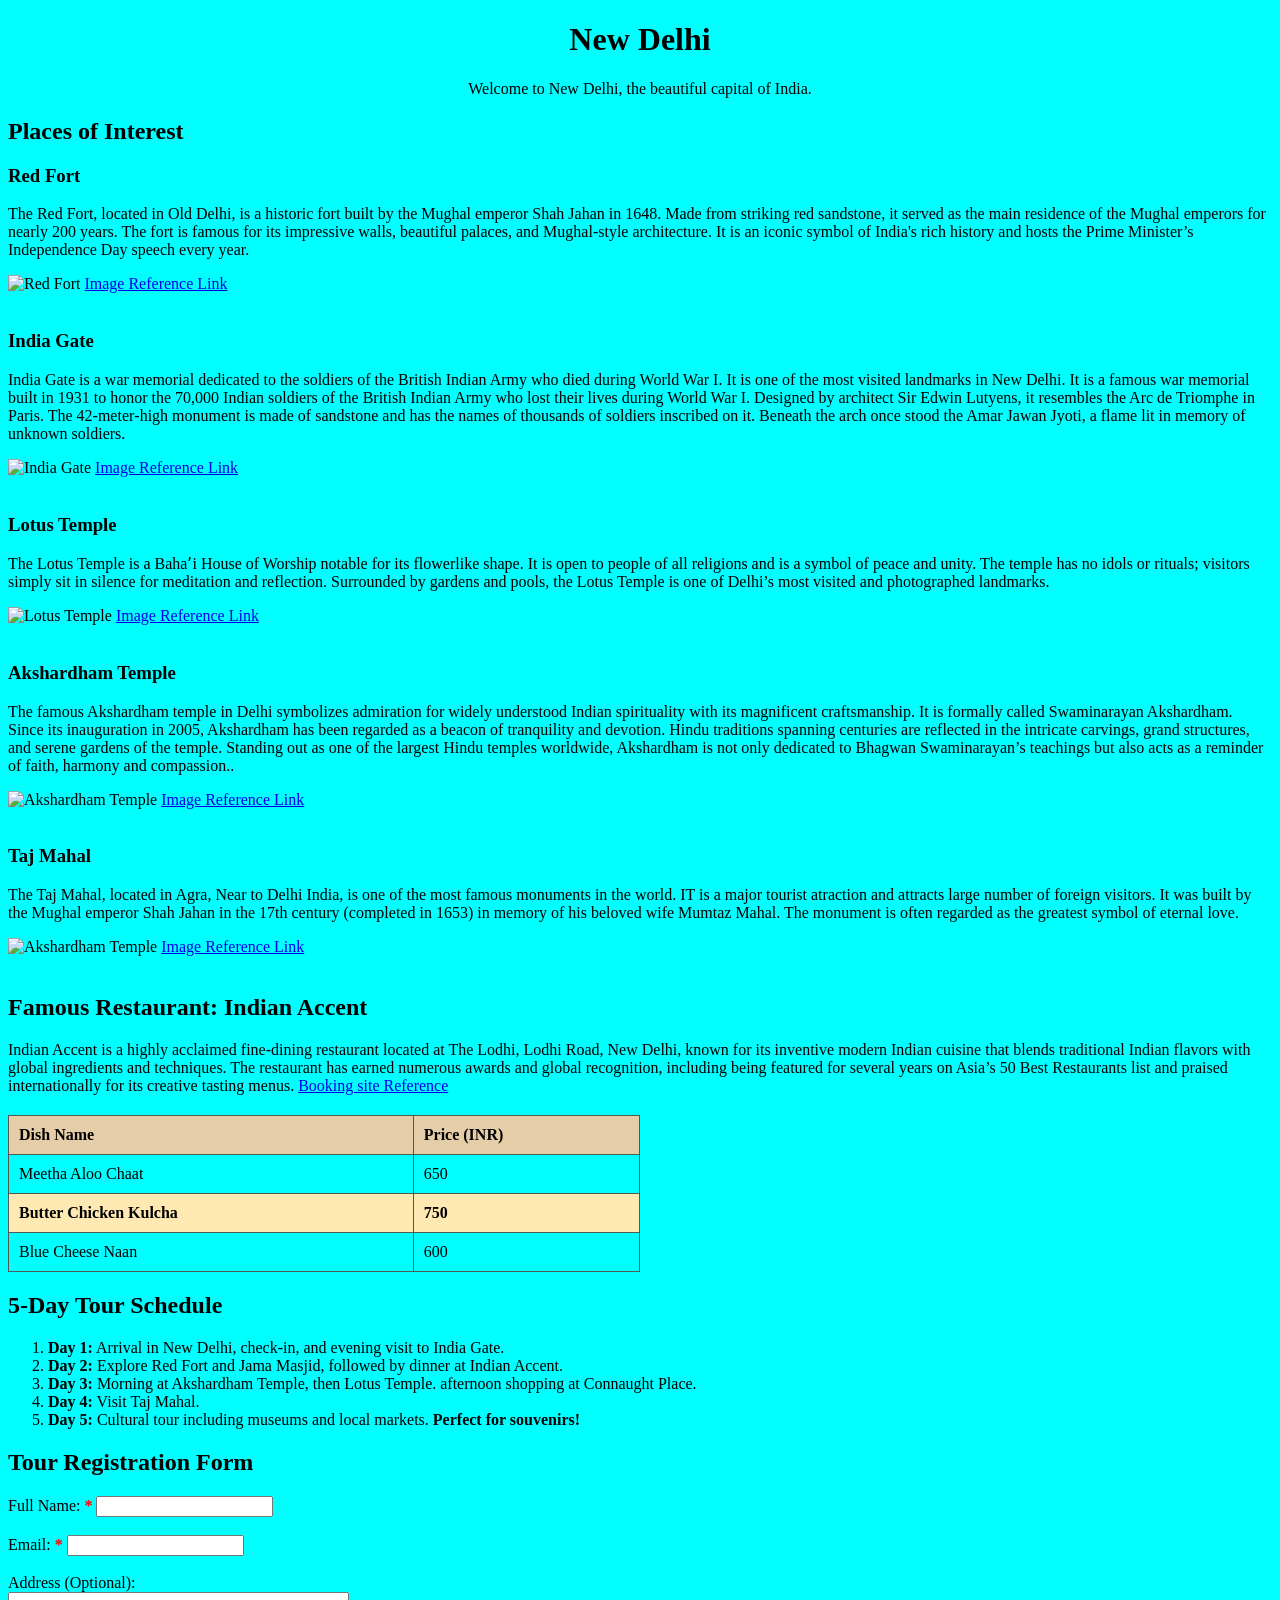
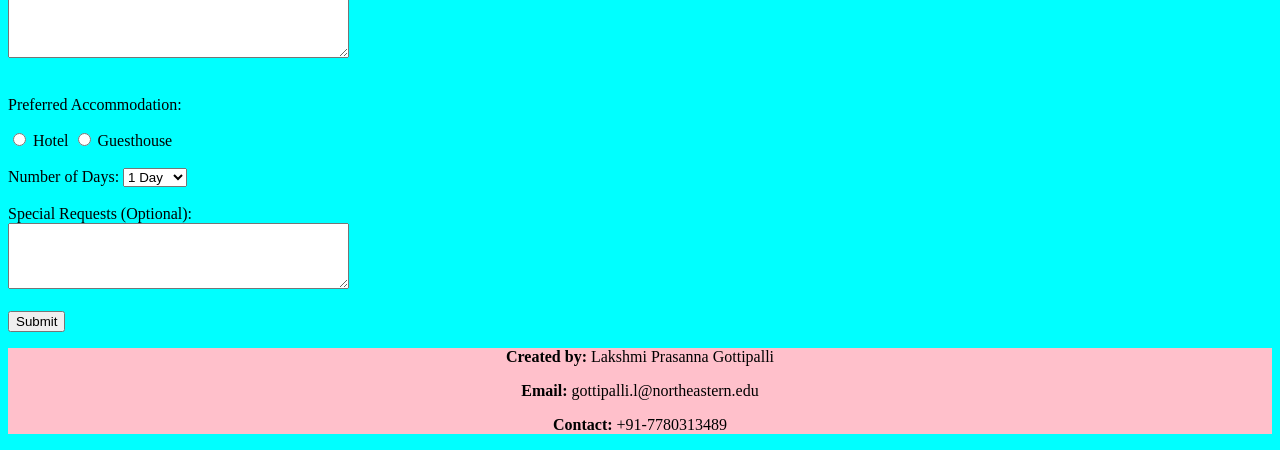
==== index.html @ 1deaa5f5 "commit code of hw4" ====
<!DOCTYPE html>
<html lang="en">
<head>
    <meta charset="UTF-8">
    <title >Welcome to New Delhi</title>
</head>

<body style=" background-color: cyan;">
 
    <!-- City Title -->
    <h1 style="text-align: center;">New Delhi</h1>
    <p style="text-align: center;">Welcome to New Delhi, the beautiful capital of India.</p>
 
    <!-- Places of Interest -->
    <h2>Places of Interest</h2>
 
    <h3>Red Fort</h3>
    <p>
       The Red Fort, located in Old Delhi, is a historic fort built by the Mughal emperor Shah Jahan in 1648. Made from striking red sandstone, it served as the main residence of the Mughal emperors for nearly 200 years. The fort is famous for its impressive walls, beautiful palaces, and Mughal-style architecture.
        It is an iconic symbol of India's rich history and hosts the Prime Minister’s Independence Day speech every year.
    </p>
    <img src="https://tse4.mm.bing.net/th/id/OIP.rDKAZOiDpe7CWSZx5VQvxgHaE7?rs=1&pid=ImgDetMain&o=7&rm=3" alt="Red Fort" width="400">
    <a href="https://www.bing.com/images/search?view=detailV2&ccid=rDKAZOiD&id=88F7C7D719F9731CC5FC7519E3AB3C1477FD2285&thid=OIP.rDKAZOiDpe7CWSZx5VQvxgHaE7&mediaurl=https%3a%2f%2fjooinn.com%2fimages%2fred-fort-of-india.jpg&exph=2421&expw=3639&q=red+fort+images&mode=overlay&FORM=IQFRBA&ck=0941B2D8C09F3E26B0653D3F19057D33&selectedIndex=0&idpp=serp&ajaxhist=0&ajaxserp=0" target="_blank">Image Reference Link</a><br /><br />
      
 
    <h3>India Gate</h3>
    <p>
        India Gate is a war memorial dedicated to the soldiers of the British Indian Army who died during World War I.
        It is one of the most visited landmarks in New Delhi. It is a famous war memorial built in 1931 to honor the 70,000 Indian soldiers of the British Indian Army who lost their lives during World War I. Designed by architect Sir Edwin Lutyens, it resembles the Arc de Triomphe in Paris.
The 42‑meter‑high monument is made of sandstone and has the names of thousands of soldiers inscribed on it. Beneath the arch once stood the Amar Jawan Jyoti, a flame lit in memory of unknown soldiers.
    </p>
    <img src="https://wallpaperaccess.com/full/1896134.jpg" alt="India Gate" width="400">
    <a href="https://www.bing.com/images/search?view=detailV2&ccid=Hu8KYO%2f%2f&id=8145881EAF810BBD9CFA30C0D9FFE8ECBEC2ED49&thid=OIP.Hu8KYO__XfezG1HVv9WXewHaFG&mediaurl=https%3a%2f%2fwallpaperaccess.com%2ffull%2f1896134.jpg&exph=883&expw=1280&q=india+gate+images&mode=overlay&FORM=IQFRBA&ck=D63C0AE0854CD37A9C024B42D847D6FD&selectedIndex=0&idpp=serp&ajaxhist=0&ajaxserp=0" target="_blank">Image Reference Link</a><br /><br />
 
    <h3>Lotus Temple</h3>
    <p>
        The Lotus Temple is a Bahaʼi House of Worship notable for its flowerlike shape.
        It is open to people of all religions and is a symbol of peace and unity.
       The temple has no idols or rituals; visitors simply sit in silence for meditation and reflection. Surrounded by gardens and pools, the Lotus Temple            is one of Delhi’s most visited and photographed landmarks.
    </p>
    <img src="https://as2.ftcdn.net/v2/jpg/01/18/90/65/1000_F_118906539_BD0hdpLoZi608g3JUZ6mvu5cSLHghKsj.jpg" alt="Lotus Temple" width="400">
    <a href="https://www.bing.com/images/search?view=detailV2&ccid=Iuiz4RXo&id=68A6CB2FCAE917163826666212010E4A75F4713A&thid=OIP.Iuiz4RXo8SKPWw2RwrgMvQHaE7&mediaurl=https%3A%2F%2Fas2.ftcdn.net%2Fv2%2Fjpg%2F01%2F18%2F90%2F65%2F1000_F_118906539_BD0hdpLoZi608g3JUZ6mvu5cSLHghKsj.jpg&exph=666&expw=1000&q=lotus+temple+images&form=IQFRBA&ck=0B32A1573B2E2C514EA1E20BFA984C79&selectedindex=1&ajaxhist=0&ajaxserp=0&pivotparams=insightsToken%3Dccid_OigkuH0N*cp_FEDCCBB5B0A3A886C8DF0B6AB218DB7F*mid_1F3856FF528C22427A5D96DDCB437E8B9A86219C*thid_OIP.OigkuH0NjqVZCVR670tVAAHaE7&vt=0&sim=11&iss=VSI&ajaxhist=0&ajaxserp=0" target="_blank">Image Reference Link</a><br /><br />
 

<h3>Akshardham Temple</h3>
    <p>
        The famous Akshardham temple in Delhi symbolizes admiration for widely understood Indian spirituality with its magnificent craftsmanship. It is formally called Swaminarayan Akshardham. Since its inauguration in 2005, Akshardham has been regarded as a beacon of tranquility and devotion. Hindu traditions spanning centuries are reflected in the intricate carvings, grand structures, and serene gardens of the temple. Standing out as one of the largest Hindu temples worldwide, Akshardham is not only dedicated to Bhagwan Swaminarayan’s teachings but also acts as a reminder of faith, harmony and compassion..
    </p>
    <img src="https://media.easemytrip.com/media/Blog/India/637116640324801740/637116640324801740ptZ4Mc.jpg" alt="Akshardham Temple" width="400">
    <a href="https://www.bing.com/images/search?view=detailV2&ccid=TpCYYplZ&id=3C3450C00E8BAA88C6814B2F740EF33BC5A65EFC&thid=OIP.TpCYYplZInqRMbe12GuaagHaEK&mediaurl=https%3a%2f%2fmedia.easemytrip.com%2fmedia%2fBlog%2fIndia%2f637116640324801740%2f637116640324801740ptZ4Mc.jpg&exph=450&expw=800&q=akshardham+temple+delhi+images&mode=overlay&FORM=IQFRBA&ck=63F11A83D392260FA2083FC8C285EEF7&selectedIndex=0&idpp=serp&ajaxhist=0&ajaxserp=0" target="_blank">Image Reference Link</a><br /><br />
 

<h3>Taj Mahal </h3>
    <p>
        The Taj Mahal, located in Agra, Near to Delhi India, is one of the most famous monuments in the world. IT is a major tourist atraction and attracts large number of foreign visitors. It was built by the Mughal emperor Shah Jahan in the 17th century (completed in 1653) in memory of his beloved wife Mumtaz Mahal. The monument is often regarded as the greatest symbol of eternal love.
    </p>
    <img src="https://tse4.mm.bing.net/th/id/OIP.OBvVrSlI_ot0HjOXBoURogHaLd?rs=1&pid=ImgDetMain&o=7&rm=3" alt="Akshardham Temple" width="400">
    <a href="https://www.bing.com/images/search?view=detailV2&ccid=OBvVrSlI&id=DD970132ECAF46E39766C7B94C8C23EB2D774FA5&thid=OIP.OBvVrSlI_ot0HjOXBoURogHaLd&mediaurl=https%3A%2F%2Fi.pinimg.com%2Foriginals%2F0a%2Fd4%2F48%2F0ad448fdbbb5f981dd60de282e145259.jpg&exph=1671&expw=1080&q=taj+mahal+images&form=IQFRBA&ck=0A7E6BC2D0067179C25FB8C33CFE7909&selectedindex=6&ajaxhist=0&ajaxserp=0&pivotparams=insightsToken%3Dccid_QxpPq5SC*cp_51C56574B002899726697DDFD921843B*mid_08FB93CE46AD29C4699F17DC30CAEED59D0B24FF*thid_OIP.QxpPq5SCudC3bzDNwgkQjwHaLH&vt=0&sim=11&iss=VSI&ajaxhist=0&ajaxserp=0" target="_blank">Image Reference Link</a><br /><br />
 





    <!-- Famous Restaurant -->
    <h2>Famous Restaurant: Indian Accent</h2>
    <p>
        Indian Accent is a highly acclaimed fine‑dining restaurant located at The Lodhi, Lodhi Road, New Delhi, known for its inventive modern Indian cuisine that blends traditional Indian flavors with global ingredients and techniques. The restaurant has earned numerous awards and global recognition, including being featured for several years on Asia’s 50 Best Restaurants list and praised internationally for its creative tasting menus.
        <a href="https://www.tripadvisor.in/Restaurant_Review-g304551-d1417229-Reviews-Indian_Accent-New_Delhi_National_Capital_Territory_of_Delhi.html" target="_blank">Booking site Reference</a>
    </p>
 
    <!-- Table of Dishes -->
    

    <table style="width: 50%; border-collapse: collapse; margin-top: 20px;">
        <tr>
            <th style="border: 1px solid #555; padding: 10px; text-align: left; background-color: #e5cda8;">Dish Name</th>
            <th style="border: 1px solid #555; padding: 10px; text-align: left; background-color: #e5cda8;">Price (INR)</th>
        </tr>
        <tr>
            <td style="border: 1px solid #555; padding: 10px;">Meetha Aloo Chaat</td>
            <td style="border: 1px solid #555; padding: 10px;">650</td>
        </tr>
        <!-- Highlighted favorite dish row -->
        <tr style="background-color: #ffe9b3; font-weight: bold;">
            <td style="border: 1px solid #555; padding: 10px;">Butter Chicken Kulcha</td>
            <td style="border: 1px solid #555; padding: 10px;">750</td>
        </tr>
        <tr>
            <td style="border: 1px solid #555; padding: 10px;">Blue Cheese Naan</td>
            <td style="border: 1px solid #555; padding: 10px;">600</td>
        </tr>
    </table>


 
    <!-- Tour Plan -->
    <h2>5-Day Tour Schedule</h2>
    <ol>
        <li><b>Day 1:</b> Arrival in New Delhi, check-in, and evening visit to India Gate.</li>
        <li><b>Day 2:</b> Explore Red Fort and Jama Masjid, followed by dinner at Indian Accent.</li>
        <li><b>Day 3:</b> Morning at Akshardham Temple, then Lotus Temple. afternoon shopping at Connaught Place. </li>
        <li><b>Day 4:</b> Visit Taj Mahal.</li>
        <li><b>Day 5:</b> Cultural tour including museums and local markets. <b>Perfect for souvenirs!</b></li>
    </ol>
 
    <!-- Registration Form -->
    <h2>Tour Registration Form</h2>
    <form>
        <!-- Text Input -->
    <label for="name">Full Name:
    <span style="color: red; font-weight: bold;">*</span>
    </label>
    <input type="text" id="name" name="name" required><br><br>

    <label for="email">Email: 
    <span style="color: red; font-weight: bold;">*</span>
    </label>
    <input type="email" id="email" name="email" required><br><br>


        <!-- Textarea -->
        <label for="comments">Address (Optional):</label><br>
        <textarea id="address" name="address" rows="4" cols="40"></textarea><br><br>
 
        <!-- Radio Buttons -->
        <p>Preferred Accommodation:</p>
        <input type="radio" id="hotel" name="accommodation" value="Hotel" required>
        <label for="hotel">Hotel</label>
        <input type="radio" id="guesthouse" name="accommodation" value="Guesthouse">
        <label for="guesthouse">Guesthouse</label><br><br>
 
        <!-- Dropdown -->
        <label for="days">Number of Days:</label>
        <select id="days" name="days" required>
            <option value="1">1 Day</option>
            <option value="2">2 Days</option>
            <option value="3">3 Days</option> 
            <option value="4">4 Days</option>    
            <option value="5">5 Days</option>
            <option value="6">6 Days</option>
            <option value="7">7 Days</option>
        </select><br><br>
 
        <!-- Textarea -->
        <label for="comments">Special Requests (Optional):</label><br>
        <textarea id="comments" name="comments" rows="4" cols="40"></textarea><br><br>
 
        <!-- Submit Button -->
        <input type="submit" value="Submit">
    </form>
 
    <!-- Footer -->
    <footer style="text-align: center; background-color: pink;">
        <p><strong>Created by:</strong> Lakshmi Prasanna Gottipalli</p>
        <p><strong>Email:</strong> gottipalli.l@northeastern.edu</p>
        <p><strong>Contact:</strong> +91-7780313489</p>
    </footer>
 
</body>
</html>
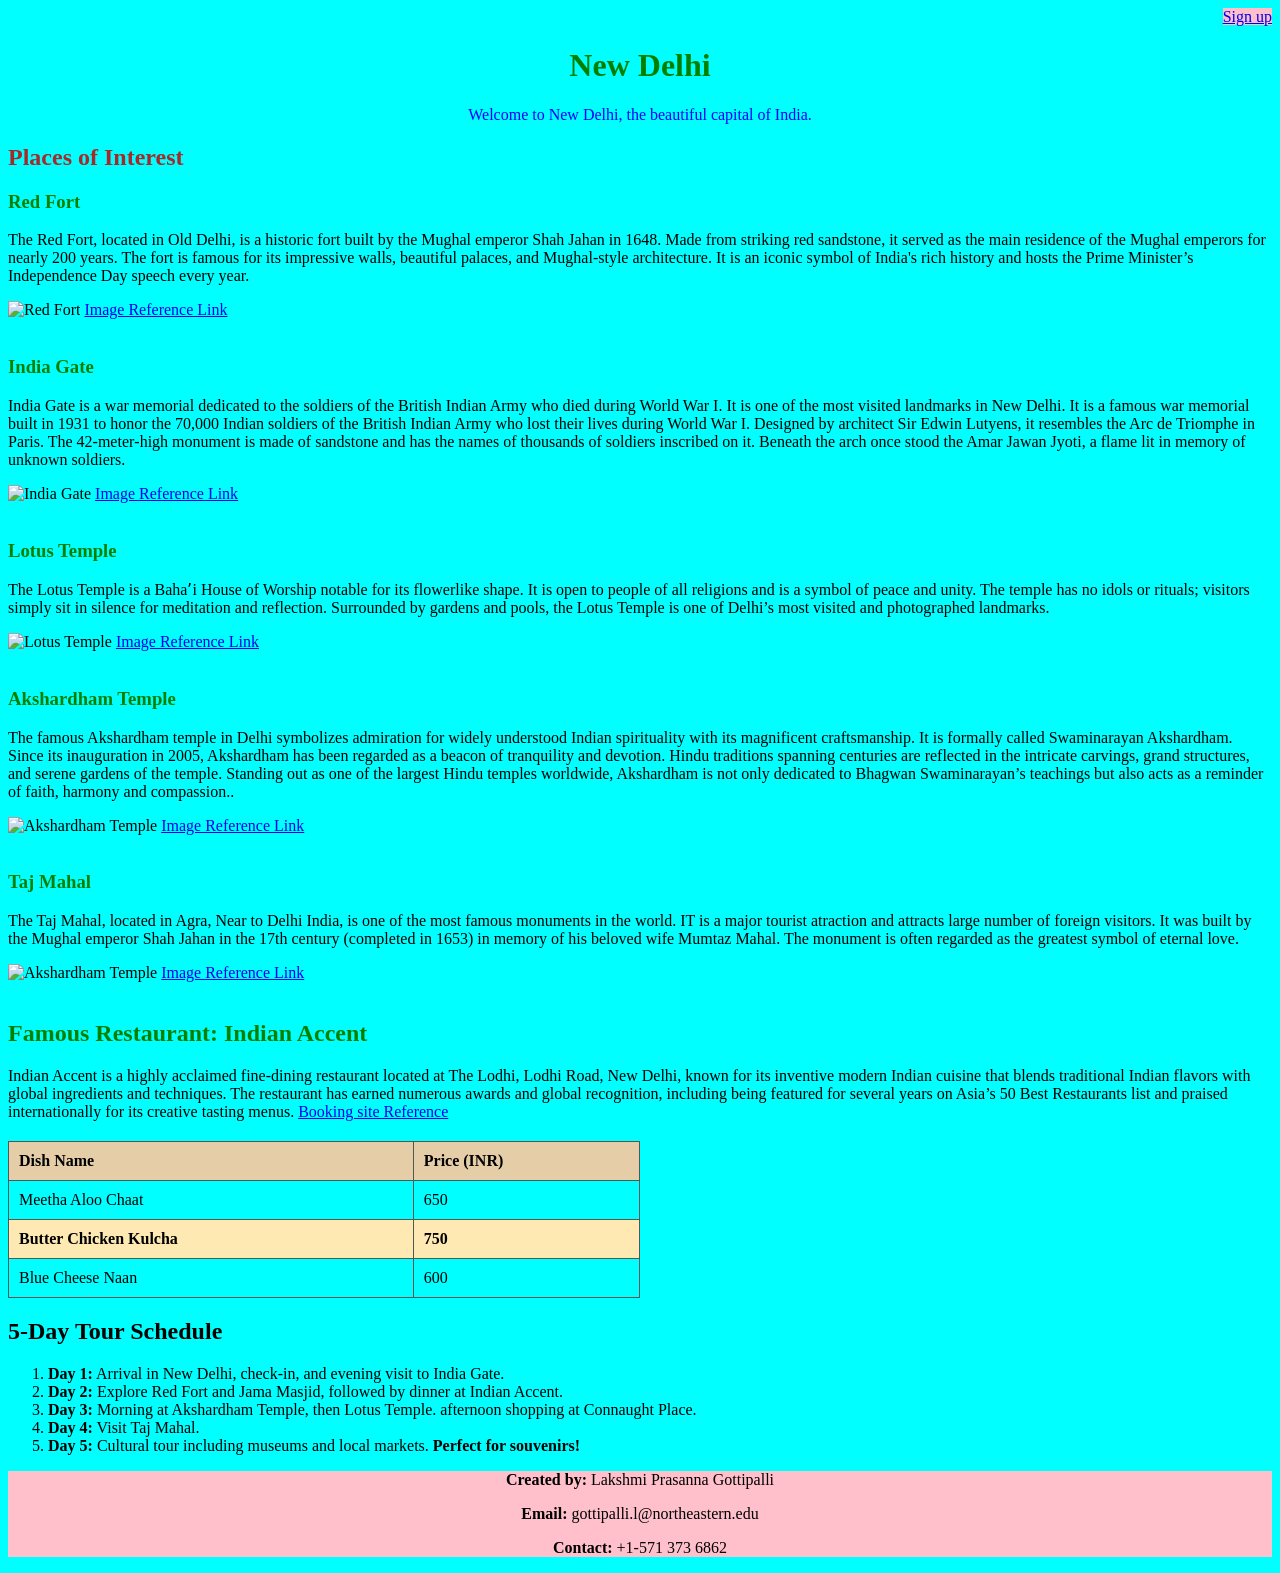
==== commit aa407117: "index page changes done with moving the form in the separate registration page." ====
--- a/index.html
+++ b/index.html
@@ -3,159 +3,130 @@
 <head>
     <meta charset="UTF-8">
     <title >Welcome to New Delhi</title>
+    <link rel="stylesheet" href="styles.css">
 </head>
 
+
 <body style=" background-color: cyan;">
- 
-    <!-- City Title -->
-    <h1 style="text-align: center;">New Delhi</h1>
-    <p style="text-align: center;">Welcome to New Delhi, the beautiful capital of India.</p>
- 
-    <!-- Places of Interest -->
-    <h2>Places of Interest</h2>
- 
-    <h3>Red Fort</h3>
-    <p>
-       The Red Fort, located in Old Delhi, is a historic fort built by the Mughal emperor Shah Jahan in 1648. Made from striking red sandstone, it served as the main residence of the Mughal emperors for nearly 200 years. The fort is famous for its impressive walls, beautiful palaces, and Mughal-style architecture.
-        It is an iconic symbol of India's rich history and hosts the Prime Minister’s Independence Day speech every year.
-    </p>
-    <img src="https://tse4.mm.bing.net/th/id/OIP.rDKAZOiDpe7CWSZx5VQvxgHaE7?rs=1&pid=ImgDetMain&o=7&rm=3" alt="Red Fort" width="400">
-    <a href="https://www.bing.com/images/search?view=detailV2&ccid=rDKAZOiD&id=88F7C7D719F9731CC5FC7519E3AB3C1477FD2285&thid=OIP.rDKAZOiDpe7CWSZx5VQvxgHaE7&mediaurl=https%3a%2f%2fjooinn.com%2fimages%2fred-fort-of-india.jpg&exph=2421&expw=3639&q=red+fort+images&mode=overlay&FORM=IQFRBA&ck=0941B2D8C09F3E26B0653D3F19057D33&selectedIndex=0&idpp=serp&ajaxhist=0&ajaxserp=0" target="_blank">Image Reference Link</a><br /><br />
-      
- 
-    <h3>India Gate</h3>
-    <p>
-        India Gate is a war memorial dedicated to the soldiers of the British Indian Army who died during World War I.
-        It is one of the most visited landmarks in New Delhi. It is a famous war memorial built in 1931 to honor the 70,000 Indian soldiers of the British Indian Army who lost their lives during World War I. Designed by architect Sir Edwin Lutyens, it resembles the Arc de Triomphe in Paris.
-The 42‑meter‑high monument is made of sandstone and has the names of thousands of soldiers inscribed on it. Beneath the arch once stood the Amar Jawan Jyoti, a flame lit in memory of unknown soldiers.
-    </p>
-    <img src="https://wallpaperaccess.com/full/1896134.jpg" alt="India Gate" width="400">
-    <a href="https://www.bing.com/images/search?view=detailV2&ccid=Hu8KYO%2f%2f&id=8145881EAF810BBD9CFA30C0D9FFE8ECBEC2ED49&thid=OIP.Hu8KYO__XfezG1HVv9WXewHaFG&mediaurl=https%3a%2f%2fwallpaperaccess.com%2ffull%2f1896134.jpg&exph=883&expw=1280&q=india+gate+images&mode=overlay&FORM=IQFRBA&ck=D63C0AE0854CD37A9C024B42D847D6FD&selectedIndex=0&idpp=serp&ajaxhist=0&ajaxserp=0" target="_blank">Image Reference Link</a><br /><br />
- 
-    <h3>Lotus Temple</h3>
-    <p>
-        The Lotus Temple is a Bahaʼi House of Worship notable for its flowerlike shape.
-        It is open to people of all religions and is a symbol of peace and unity.
-       The temple has no idols or rituals; visitors simply sit in silence for meditation and reflection. Surrounded by gardens and pools, the Lotus Temple            is one of Delhi’s most visited and photographed landmarks.
-    </p>
-    <img src="https://as2.ftcdn.net/v2/jpg/01/18/90/65/1000_F_118906539_BD0hdpLoZi608g3JUZ6mvu5cSLHghKsj.jpg" alt="Lotus Temple" width="400">
-    <a href="https://www.bing.com/images/search?view=detailV2&ccid=Iuiz4RXo&id=68A6CB2FCAE917163826666212010E4A75F4713A&thid=OIP.Iuiz4RXo8SKPWw2RwrgMvQHaE7&mediaurl=https%3A%2F%2Fas2.ftcdn.net%2Fv2%2Fjpg%2F01%2F18%2F90%2F65%2F1000_F_118906539_BD0hdpLoZi608g3JUZ6mvu5cSLHghKsj.jpg&exph=666&expw=1000&q=lotus+temple+images&form=IQFRBA&ck=0B32A1573B2E2C514EA1E20BFA984C79&selectedindex=1&ajaxhist=0&ajaxserp=0&pivotparams=insightsToken%3Dccid_OigkuH0N*cp_FEDCCBB5B0A3A886C8DF0B6AB218DB7F*mid_1F3856FF528C22427A5D96DDCB437E8B9A86219C*thid_OIP.OigkuH0NjqVZCVR670tVAAHaE7&vt=0&sim=11&iss=VSI&ajaxhist=0&ajaxserp=0" target="_blank">Image Reference Link</a><br /><br />
- 
 
-<h3>Akshardham Temple</h3>
-    <p>
-        The famous Akshardham temple in Delhi symbolizes admiration for widely understood Indian spirituality with its magnificent craftsmanship. It is formally called Swaminarayan Akshardham. Since its inauguration in 2005, Akshardham has been regarded as a beacon of tranquility and devotion. Hindu traditions spanning centuries are reflected in the intricate carvings, grand structures, and serene gardens of the temple. Standing out as one of the largest Hindu temples worldwide, Akshardham is not only dedicated to Bhagwan Swaminarayan’s teachings but also acts as a reminder of faith, harmony and compassion..
-    </p>
-    <img src="https://media.easemytrip.com/media/Blog/India/637116640324801740/637116640324801740ptZ4Mc.jpg" alt="Akshardham Temple" width="400">
-    <a href="https://www.bing.com/images/search?view=detailV2&ccid=TpCYYplZ&id=3C3450C00E8BAA88C6814B2F740EF33BC5A65EFC&thid=OIP.TpCYYplZInqRMbe12GuaagHaEK&mediaurl=https%3a%2f%2fmedia.easemytrip.com%2fmedia%2fBlog%2fIndia%2f637116640324801740%2f637116640324801740ptZ4Mc.jpg&exph=450&expw=800&q=akshardham+temple+delhi+images&mode=overlay&FORM=IQFRBA&ck=63F11A83D392260FA2083FC8C285EEF7&selectedIndex=0&idpp=serp&ajaxhist=0&ajaxserp=0" target="_blank">Image Reference Link</a><br /><br />
- 
+<div class="topbar">
+    <div class="container" style="display:flex; align-items:center; justify-content:space-between; gap:12px;">
+        <a></a>
+        <div>
+            <!-- Outstanding CTA link to registration.html -->
+            <a href="registration.html" class="cta-link">
+                <span class="badge" style=" background-color: pink;">Sign up</span>
+            </a>
+        </div>
 
-<h3>Taj Mahal </h3>
-    <p>
-        The Taj Mahal, located in Agra, Near to Delhi India, is one of the most famous monuments in the world. IT is a major tourist atraction and attracts large number of foreign visitors. It was built by the Mughal emperor Shah Jahan in the 17th century (completed in 1653) in memory of his beloved wife Mumtaz Mahal. The monument is often regarded as the greatest symbol of eternal love.
-    </p>
-    <img src="https://tse4.mm.bing.net/th/id/OIP.OBvVrSlI_ot0HjOXBoURogHaLd?rs=1&pid=ImgDetMain&o=7&rm=3" alt="Akshardham Temple" width="400">
-    <a href="https://www.bing.com/images/search?view=detailV2&ccid=OBvVrSlI&id=DD970132ECAF46E39766C7B94C8C23EB2D774FA5&thid=OIP.OBvVrSlI_ot0HjOXBoURogHaLd&mediaurl=https%3A%2F%2Fi.pinimg.com%2Foriginals%2F0a%2Fd4%2F48%2F0ad448fdbbb5f981dd60de282e145259.jpg&exph=1671&expw=1080&q=taj+mahal+images&form=IQFRBA&ck=0A7E6BC2D0067179C25FB8C33CFE7909&selectedindex=6&ajaxhist=0&ajaxserp=0&pivotparams=insightsToken%3Dccid_QxpPq5SC*cp_51C56574B002899726697DDFD921843B*mid_08FB93CE46AD29C4699F17DC30CAEED59D0B24FF*thid_OIP.QxpPq5SCudC3bzDNwgkQjwHaLH&vt=0&sim=11&iss=VSI&ajaxhist=0&ajaxserp=0" target="_blank">Image Reference Link</a><br /><br />
- 
+    </div>
+</div>
+
+
+<!-- City Title -->
+<h1 style="text-align: center; color:green">New Delhi</h1>
+<p style="text-align: center; color: blue">Welcome to New Delhi, the beautiful capital of India.</p>
+
+<!-- Places of Interest -->
+<h2 style="color: brown">Places of Interest</h2>
+
+<h3 style="color:green">Red Fort</h3>
+<p>
+    The Red Fort, located in Old Delhi, is a historic fort built by the Mughal emperor Shah Jahan in 1648. Made from striking red sandstone, it served as the main residence of the Mughal emperors for nearly 200 years. The fort is famous for its impressive walls, beautiful palaces, and Mughal-style architecture.
+    It is an iconic symbol of India's rich history and hosts the Prime Minister’s Independence Day speech every year.
+</p>
+<img src="https://tse4.mm.bing.net/th/id/OIP.rDKAZOiDpe7CWSZx5VQvxgHaE7?rs=1&pid=ImgDetMain&o=7&rm=3" alt="Red Fort" width="400">
+<a href="https://www.bing.com/images/search?view=detailV2&ccid=rDKAZOiD&id=88F7C7D719F9731CC5FC7519E3AB3C1477FD2285&thid=OIP.rDKAZOiDpe7CWSZx5VQvxgHaE7&mediaurl=https%3a%2f%2fjooinn.com%2fimages%2fred-fort-of-india.jpg&exph=2421&expw=3639&q=red+fort+images&mode=overlay&FORM=IQFRBA&ck=0941B2D8C09F3E26B0653D3F19057D33&selectedIndex=0&idpp=serp&ajaxhist=0&ajaxserp=0" target="_blank">Image Reference Link</a><br /><br />
+
+
+<h3 style="color:green">India Gate</h3>
+<p>
+    India Gate is a war memorial dedicated to the soldiers of the British Indian Army who died during World War I.
+    It is one of the most visited landmarks in New Delhi. It is a famous war memorial built in 1931 to honor the 70,000 Indian soldiers of the British Indian Army who lost their lives during World War I. Designed by architect Sir Edwin Lutyens, it resembles the Arc de Triomphe in Paris.
+    The 42‑meter‑high monument is made of sandstone and has the names of thousands of soldiers inscribed on it. Beneath the arch once stood the Amar Jawan Jyoti, a flame lit in memory of unknown soldiers.
+</p>
+<img src="https://wallpaperaccess.com/full/1896134.jpg" alt="India Gate" width="400">
+<a href="https://www.bing.com/images/search?view=detailV2&ccid=Hu8KYO%2f%2f&id=8145881EAF810BBD9CFA30C0D9FFE8ECBEC2ED49&thid=OIP.Hu8KYO__XfezG1HVv9WXewHaFG&mediaurl=https%3a%2f%2fwallpaperaccess.com%2ffull%2f1896134.jpg&exph=883&expw=1280&q=india+gate+images&mode=overlay&FORM=IQFRBA&ck=D63C0AE0854CD37A9C024B42D847D6FD&selectedIndex=0&idpp=serp&ajaxhist=0&ajaxserp=0" target="_blank">Image Reference Link</a><br /><br />
+
+<h3 style="color:green">Lotus Temple</h3>
+<p>
+    The Lotus Temple is a Bahaʼi House of Worship notable for its flowerlike shape.
+    It is open to people of all religions and is a symbol of peace and unity.
+    The temple has no idols or rituals; visitors simply sit in silence for meditation and reflection. Surrounded by gardens and pools, the Lotus Temple            is one of Delhi’s most visited and photographed landmarks.
+</p>
+<img src="https://as2.ftcdn.net/v2/jpg/01/18/90/65/1000_F_118906539_BD0hdpLoZi608g3JUZ6mvu5cSLHghKsj.jpg" alt="Lotus Temple" width="400">
+<a href="https://www.bing.com/images/search?view=detailV2&ccid=Iuiz4RXo&id=68A6CB2FCAE917163826666212010E4A75F4713A&thid=OIP.Iuiz4RXo8SKPWw2RwrgMvQHaE7&mediaurl=https%3A%2F%2Fas2.ftcdn.net%2Fv2%2Fjpg%2F01%2F18%2F90%2F65%2F1000_F_118906539_BD0hdpLoZi608g3JUZ6mvu5cSLHghKsj.jpg&exph=666&expw=1000&q=lotus+temple+images&form=IQFRBA&ck=0B32A1573B2E2C514EA1E20BFA984C79&selectedindex=1&ajaxhist=0&ajaxserp=0&pivotparams=insightsToken%3Dccid_OigkuH0N*cp_FEDCCBB5B0A3A886C8DF0B6AB218DB7F*mid_1F3856FF528C22427A5D96DDCB437E8B9A86219C*thid_OIP.OigkuH0NjqVZCVR670tVAAHaE7&vt=0&sim=11&iss=VSI&ajaxhist=0&ajaxserp=0" target="_blank">Image Reference Link</a><br /><br />
+
+
+<h3 style="color:green">Akshardham Temple</h3>
+<p>
+    The famous Akshardham temple in Delhi symbolizes admiration for widely understood Indian spirituality with its magnificent craftsmanship. It is formally called Swaminarayan Akshardham. Since its inauguration in 2005, Akshardham has been regarded as a beacon of tranquility and devotion. Hindu traditions spanning centuries are reflected in the intricate carvings, grand structures, and serene gardens of the temple. Standing out as one of the largest Hindu temples worldwide, Akshardham is not only dedicated to Bhagwan Swaminarayan’s teachings but also acts as a reminder of faith, harmony and compassion..
+</p>
+<img src="https://media.easemytrip.com/media/Blog/India/637116640324801740/637116640324801740ptZ4Mc.jpg" alt="Akshardham Temple" width="400">
+<a href="https://www.bing.com/images/search?view=detailV2&ccid=TpCYYplZ&id=3C3450C00E8BAA88C6814B2F740EF33BC5A65EFC&thid=OIP.TpCYYplZInqRMbe12GuaagHaEK&mediaurl=https%3a%2f%2fmedia.easemytrip.com%2fmedia%2fBlog%2fIndia%2f637116640324801740%2f637116640324801740ptZ4Mc.jpg&exph=450&expw=800&q=akshardham+temple+delhi+images&mode=overlay&FORM=IQFRBA&ck=63F11A83D392260FA2083FC8C285EEF7&selectedIndex=0&idpp=serp&ajaxhist=0&ajaxserp=0" target="_blank">Image Reference Link</a><br /><br />
+
+
+<h3 style="color:green">Taj Mahal </h3>
+<p>
+    The Taj Mahal, located in Agra, Near to Delhi India, is one of the most famous monuments in the world. IT is a major tourist atraction and attracts large number of foreign visitors. It was built by the Mughal emperor Shah Jahan in the 17th century (completed in 1653) in memory of his beloved wife Mumtaz Mahal. The monument is often regarded as the greatest symbol of eternal love.
+</p>
+<img src="https://tse4.mm.bing.net/th/id/OIP.OBvVrSlI_ot0HjOXBoURogHaLd?rs=1&pid=ImgDetMain&o=7&rm=3" alt="Akshardham Temple" width="400">
+<a href="https://www.bing.com/images/search?view=detailV2&ccid=OBvVrSlI&id=DD970132ECAF46E39766C7B94C8C23EB2D774FA5&thid=OIP.OBvVrSlI_ot0HjOXBoURogHaLd&mediaurl=https%3A%2F%2Fi.pinimg.com%2Foriginals%2F0a%2Fd4%2F48%2F0ad448fdbbb5f981dd60de282e145259.jpg&exph=1671&expw=1080&q=taj+mahal+images&form=IQFRBA&ck=0A7E6BC2D0067179C25FB8C33CFE7909&selectedindex=6&ajaxhist=0&ajaxserp=0&pivotparams=insightsToken%3Dccid_QxpPq5SC*cp_51C56574B002899726697DDFD921843B*mid_08FB93CE46AD29C4699F17DC30CAEED59D0B24FF*thid_OIP.QxpPq5SCudC3bzDNwgkQjwHaLH&vt=0&sim=11&iss=VSI&ajaxhist=0&ajaxserp=0" target="_blank">Image Reference Link</a><br /><br />
 
 
 
 
 
-    <!-- Famous Restaurant -->
-    <h2>Famous Restaurant: Indian Accent</h2>
-    <p>
-        Indian Accent is a highly acclaimed fine‑dining restaurant located at The Lodhi, Lodhi Road, New Delhi, known for its inventive modern Indian cuisine that blends traditional Indian flavors with global ingredients and techniques. The restaurant has earned numerous awards and global recognition, including being featured for several years on Asia’s 50 Best Restaurants list and praised internationally for its creative tasting menus.
-        <a href="https://www.tripadvisor.in/Restaurant_Review-g304551-d1417229-Reviews-Indian_Accent-New_Delhi_National_Capital_Territory_of_Delhi.html" target="_blank">Booking site Reference</a>
-    </p>
- 
-    <!-- Table of Dishes -->
-    
 
-    <table style="width: 50%; border-collapse: collapse; margin-top: 20px;">
-        <tr>
-            <th style="border: 1px solid #555; padding: 10px; text-align: left; background-color: #e5cda8;">Dish Name</th>
-            <th style="border: 1px solid #555; padding: 10px; text-align: left; background-color: #e5cda8;">Price (INR)</th>
-        </tr>
-        <tr>
-            <td style="border: 1px solid #555; padding: 10px;">Meetha Aloo Chaat</td>
-            <td style="border: 1px solid #555; padding: 10px;">650</td>
-        </tr>
-        <!-- Highlighted favorite dish row -->
-        <tr style="background-color: #ffe9b3; font-weight: bold;">
-            <td style="border: 1px solid #555; padding: 10px;">Butter Chicken Kulcha</td>
-            <td style="border: 1px solid #555; padding: 10px;">750</td>
-        </tr>
-        <tr>
-            <td style="border: 1px solid #555; padding: 10px;">Blue Cheese Naan</td>
-            <td style="border: 1px solid #555; padding: 10px;">600</td>
-        </tr>
-    </table>
+<!-- Famous Restaurant -->
+<h2 style="color:green">Famous Restaurant: Indian Accent</h2>
+<p>
+    Indian Accent is a highly acclaimed fine‑dining restaurant located at The Lodhi, Lodhi Road, New Delhi, known for its inventive modern Indian cuisine that blends traditional Indian flavors with global ingredients and techniques. The restaurant has earned numerous awards and global recognition, including being featured for several years on Asia’s 50 Best Restaurants list and praised internationally for its creative tasting menus.
+    <a href="https://www.tripadvisor.in/Restaurant_Review-g304551-d1417229-Reviews-Indian_Accent-New_Delhi_National_Capital_Territory_of_Delhi.html" target="_blank">Booking site Reference</a>
+</p>
+
+<!-- Table of Dishes -->
 
 
- 
-    <!-- Tour Plan -->
-    <h2>5-Day Tour Schedule</h2>
-    <ol>
-        <li><b>Day 1:</b> Arrival in New Delhi, check-in, and evening visit to India Gate.</li>
-        <li><b>Day 2:</b> Explore Red Fort and Jama Masjid, followed by dinner at Indian Accent.</li>
-        <li><b>Day 3:</b> Morning at Akshardham Temple, then Lotus Temple. afternoon shopping at Connaught Place. </li>
-        <li><b>Day 4:</b> Visit Taj Mahal.</li>
-        <li><b>Day 5:</b> Cultural tour including museums and local markets. <b>Perfect for souvenirs!</b></li>
-    </ol>
- 
-    <!-- Registration Form -->
-    <h2>Tour Registration Form</h2>
-    <form>
-        <!-- Text Input -->
-    <label for="name">Full Name:
-    <span style="color: red; font-weight: bold;">*</span>
-    </label>
-    <input type="text" id="name" name="name" required><br><br>
-
-    <label for="email">Email: 
-    <span style="color: red; font-weight: bold;">*</span>
-    </label>
-    <input type="email" id="email" name="email" required><br><br>
+<table style="width: 50%; border-collapse: collapse; margin-top: 20px;">
+    <tr>
+        <th style="border: 1px solid #555; padding: 10px; text-align: left; background-color: #e5cda8;">Dish Name</th>
+        <th style="border: 1px solid #555; padding: 10px; text-align: left; background-color: #e5cda8;">Price (INR)</th>
+    </tr>
+    <tr>
+        <td style="border: 1px solid #555; padding: 10px;">Meetha Aloo Chaat</td>
+        <td style="border: 1px solid #555; padding: 10px;">650</td>
+    </tr>
+    <!-- Highlighted favorite dish row -->
+    <tr style="background-color: #ffe9b3; font-weight: bold;">
+        <td style="border: 1px solid #555; padding: 10px;">Butter Chicken Kulcha</td>
+        <td style="border: 1px solid #555; padding: 10px;">750</td>
+    </tr>
+    <tr>
+        <td style="border: 1px solid #555; padding: 10px;">Blue Cheese Naan</td>
+        <td style="border: 1px solid #555; padding: 10px;">600</td>
+    </tr>
+</table>
 
 
-        <!-- Textarea -->
-        <label for="comments">Address (Optional):</label><br>
-        <textarea id="address" name="address" rows="4" cols="40"></textarea><br><br>
- 
-        <!-- Radio Buttons -->
-        <p>Preferred Accommodation:</p>
-        <input type="radio" id="hotel" name="accommodation" value="Hotel" required>
-        <label for="hotel">Hotel</label>
-        <input type="radio" id="guesthouse" name="accommodation" value="Guesthouse">
-        <label for="guesthouse">Guesthouse</label><br><br>
- 
-        <!-- Dropdown -->
-        <label for="days">Number of Days:</label>
-        <select id="days" name="days" required>
-            <option value="1">1 Day</option>
-            <option value="2">2 Days</option>
-            <option value="3">3 Days</option> 
-            <option value="4">4 Days</option>    
-            <option value="5">5 Days</option>
-            <option value="6">6 Days</option>
-            <option value="7">7 Days</option>
-        </select><br><br>
- 
-        <!-- Textarea -->
-        <label for="comments">Special Requests (Optional):</label><br>
-        <textarea id="comments" name="comments" rows="4" cols="40"></textarea><br><br>
- 
-        <!-- Submit Button -->
-        <input type="submit" value="Submit">
-    </form>
- 
-    <!-- Footer -->
-    <footer style="text-align: center; background-color: pink;">
-        <p><strong>Created by:</strong> Lakshmi Prasanna Gottipalli</p>
-        <p><strong>Email:</strong> gottipalli.l@northeastern.edu</p>
-        <p><strong>Contact:</strong> +91-7780313489</p>
-    </footer>
- 
+
+<!-- Tour Plan -->
+<h2>5-Day Tour Schedule</h2>
+<ol>
+    <li><b>Day 1:</b> Arrival in New Delhi, check-in, and evening visit to India Gate.</li>
+    <li><b>Day 2:</b> Explore Red Fort and Jama Masjid, followed by dinner at Indian Accent.</li>
+    <li><b>Day 3:</b> Morning at Akshardham Temple, then Lotus Temple. afternoon shopping at Connaught Place. </li>
+    <li><b>Day 4:</b> Visit Taj Mahal.</li>
+    <li><b>Day 5:</b> Cultural tour including museums and local markets. <b>Perfect for souvenirs!</b></li>
+</ol>
+
+
+<!-- Footer -->
+<footer style="text-align: center; background-color: pink;">
+    <p><strong>Created by:</strong> Lakshmi Prasanna Gottipalli</p>
+    <p><strong>Email:</strong> gottipalli.l@northeastern.edu</p>
+    <p><strong>Contact:</strong> +1-571 373 6862</p>
+</footer>
+
 </body>
 </html>
--- a/styles.css
+++ b/styles.css
@@ -0,0 +1,20 @@
+.body {
+          border: 2px solid #4ade80;  /* green border */
+          padding: 20px;
+          margin: 2px;
+          border-radius: 12px;
+          background-color: #f8fafc;
+        }
+
+
+        .p{
+        background-color: #f8fafc;
+        }
+
+         .form-box {
+                  border: 2px solid #4ade80;  /* green border */
+                  padding: 20px;
+                  margin: 2px:
+                  border-radius: 12px;
+                  background-color: #f8fafc;
+                }
